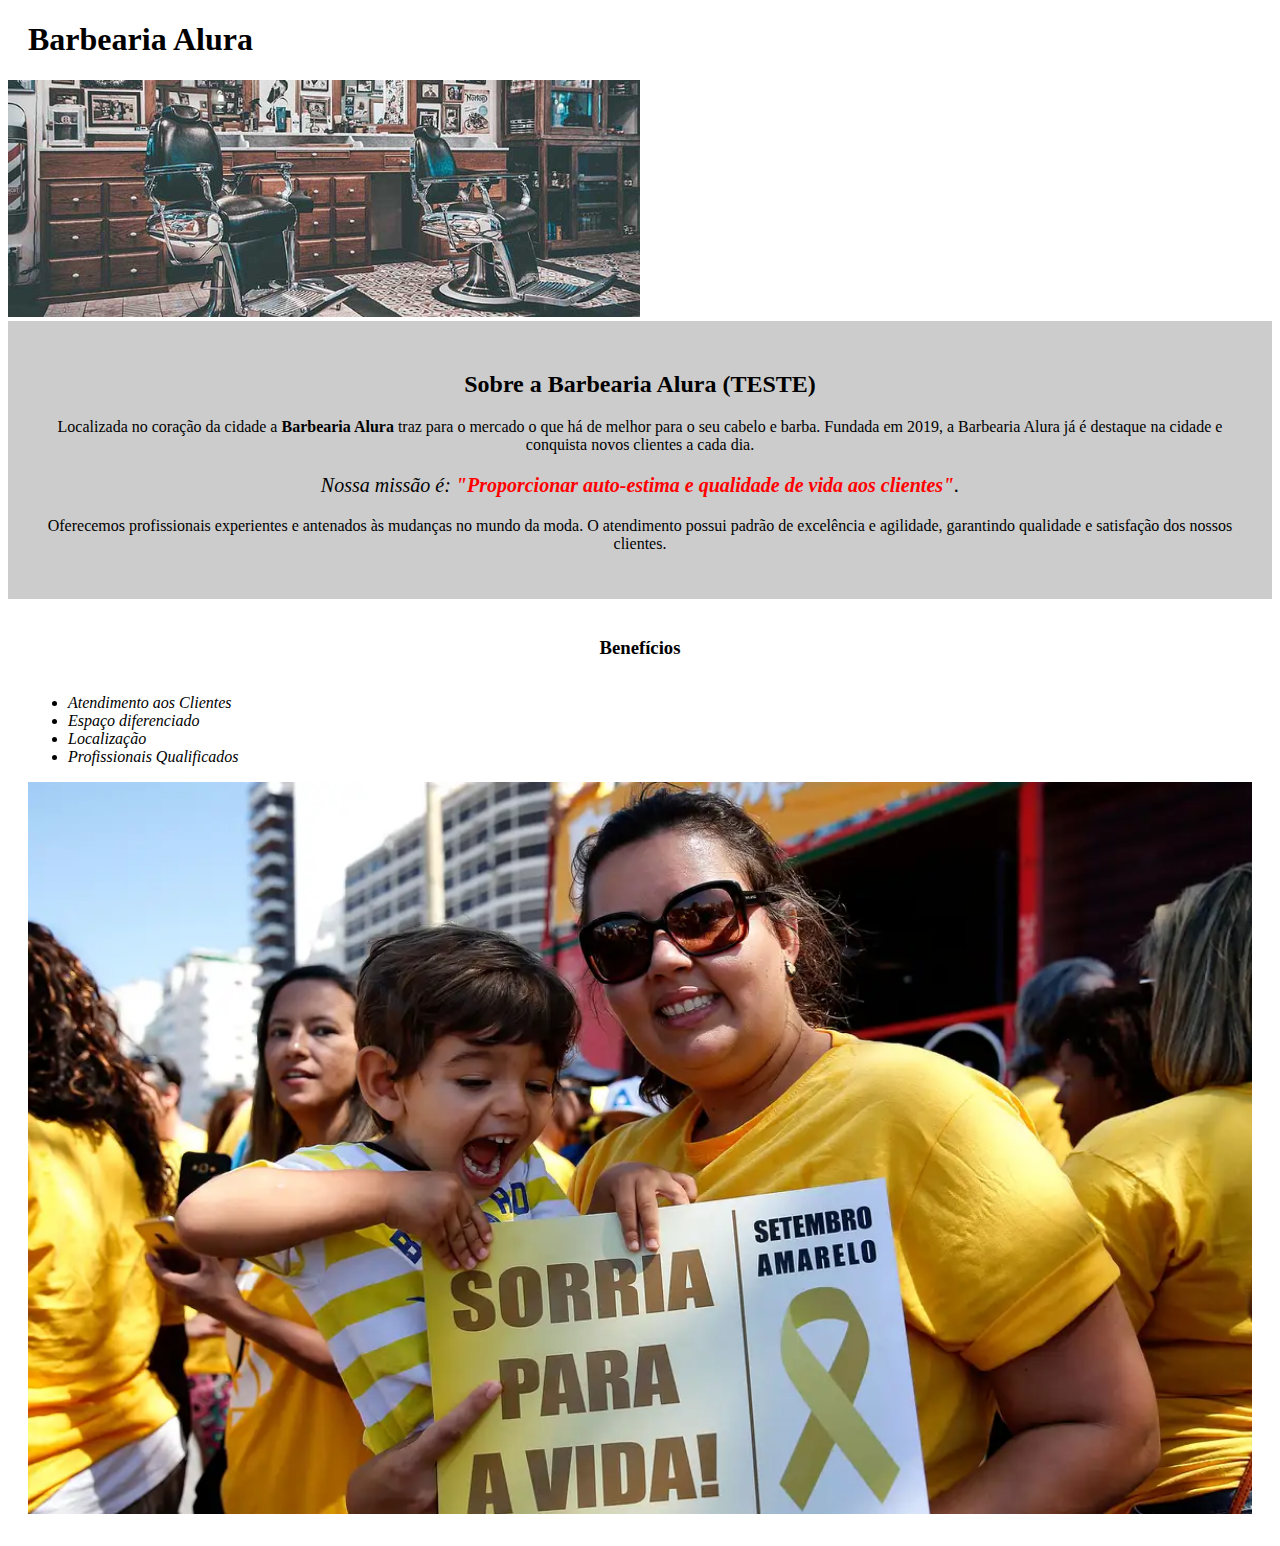
==== index.html @ fb2ff609 "Add files via upload" ====
<!DOCTYPE html>
<html lang="pt-br">
	<head>
		<meta charset="UTF-8">
		<title>Barbearia Alura</title>
		<link rel="stylesheet" href="style.css">
	</head>

	<body>
		<header>
			<h1 class="titulo-principal">Barbearia Alura</h1>
		</header>
		<img id="banner" src="banner.jpg">
		<div class="principal">
			<h2 class="titulo-centralizado">Sobre a Barbearia Alura (TESTE)</h2>
	 
			<p>Localizada no coração da cidade a <strong>Barbearia Alura</strong> traz para o mercado o que há de melhor para o seu cabelo e barba. Fundada em 2019, a Barbearia Alura já é destaque na cidade e conquista novos clientes a cada dia.</p>

			<p id="missao"><em>Nossa missão é: <strong>"Proporcionar auto-estima e qualidade de vida aos clientes"</strong>.</em></p>

			<p>Oferecemos profissionais experientes e antenados às mudanças no mundo da moda. O atendimento possui padrão de excelência e agilidade, garantindo qualidade e satisfação dos nossos clientes.</p>
		</div>

		<div class="beneficios">
			<h3 class="titulo-centralizado">Benefícios</h3>

			<ul>
				<li class="itens">Atendimento aos Clientes</li>
				<li class="itens">Espaço diferenciado</li>
				<li class="itens">Localização</li>
				<li class="itens">Profissionais Qualificados</li>
			</ul>

			<img src="1090209-tnrgo_abr_edit_10091706099 (2).webp" class="imagembeneficios">
		</div>
	</body>
</html>
---- style.css ----
#banner {
	width:50%;
}

.principal{
	background: #CCCCCC;
	padding: 30px;
}

.titulo-principal {
	padding-left: 20px;
}

.titulo-centralizado {
	text-align: center
}

p {
	text-align: center;
}

#missao {
	font-size: 20px
}

em strong {
	color: #FF0000;
}

.itens {
	font-style: italic
}

.beneficios {
	background: rgb(245, 3, 3)F;
	padding: 20px;
}

ul {
	display: inline-block;
	vertical-align: top;
	width: 20%;
	margin-right: 15%;
}

.imagembeneficios {
	width: 100%;
}
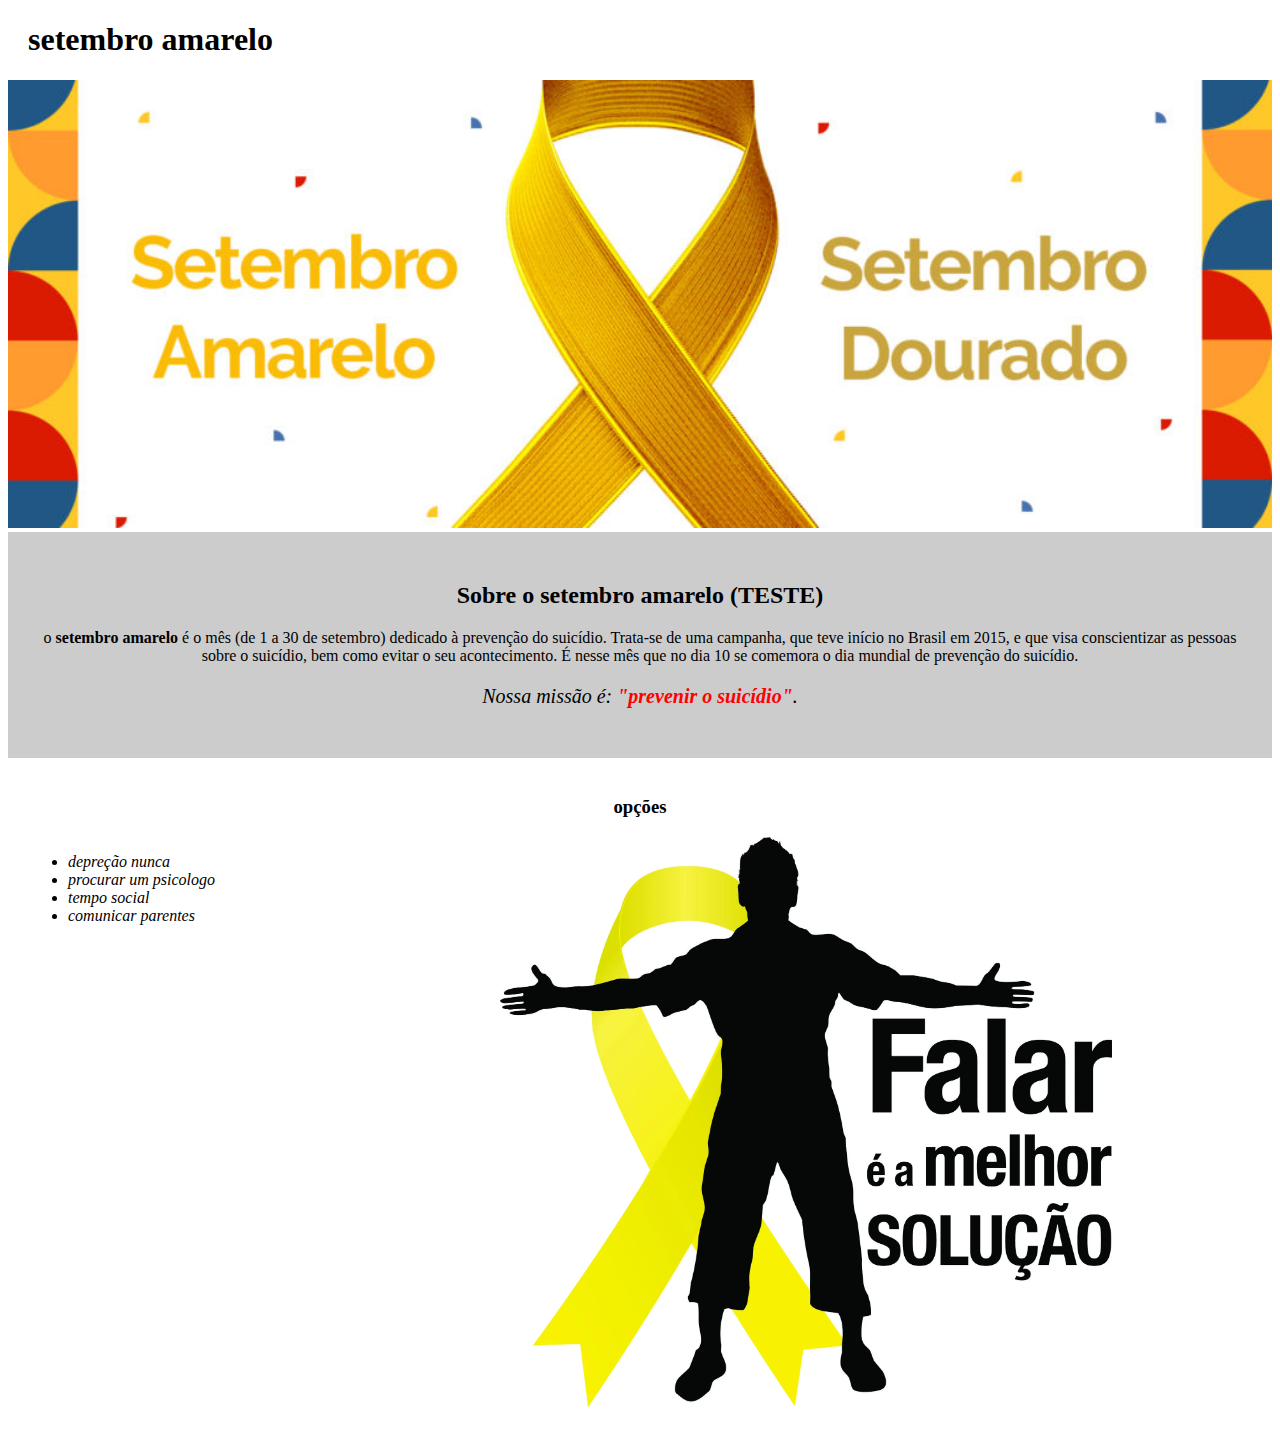
==== commit 89bb7591: "Add files via upload" ====
--- a/index.html
+++ b/index.html
@@ -2,36 +2,37 @@
 <html lang="pt-br">
 	<head>
 		<meta charset="UTF-8">
-		<title>Barbearia Alura</title>
+		<title>setembro amarelo</title>
 		<link rel="stylesheet" href="style.css">
 	</head>
 
 	<body>
 		<header>
-			<h1 class="titulo-principal">Barbearia Alura</h1>
+			<h1 class="titulo-principal">setembro amarelo</h1>
 		</header>
-		<img id="banner" src="banner.jpg">
+		<img id="banner" src="Artigo-Setembro-Amarelo-e-Dourado-1024x363.jpg">
 		<div class="principal">
-			<h2 class="titulo-centralizado">Sobre a Barbearia Alura (TESTE)</h2>
+			<h2 class="titulo-centralizado">Sobre o setembro amarelo (TESTE)</h2>
 	 
-			<p>Localizada no coração da cidade a <strong>Barbearia Alura</strong> traz para o mercado o que há de melhor para o seu cabelo e barba. Fundada em 2019, a Barbearia Alura já é destaque na cidade e conquista novos clientes a cada dia.</p>
+			<p>o <strong>setembro amarelo</strong> é o mês (de 1 a 30 de setembro) dedicado à prevenção do suicídio. Trata-se de uma campanha, que teve início no Brasil em 2015, e que visa conscientizar as pessoas sobre o suicídio, bem como evitar o seu acontecimento.
 
-			<p id="missao"><em>Nossa missão é: <strong>"Proporcionar auto-estima e qualidade de vida aos clientes"</strong>.</em></p>
+				É nesse mês que no dia 10 se comemora o dia mundial de prevenção do suicídio.</p>
 
-			<p>Oferecemos profissionais experientes e antenados às mudanças no mundo da moda. O atendimento possui padrão de excelência e agilidade, garantindo qualidade e satisfação dos nossos clientes.</p>
-		</div>
+			<p id="missao"><em>Nossa missão é: <strong>"prevenir o suicídio"</strong>.</em></p>
+
+			</div>
 
 		<div class="beneficios">
-			<h3 class="titulo-centralizado">Benefícios</h3>
+			<h3 class="titulo-centralizado">opções</h3>
 
 			<ul>
-				<li class="itens">Atendimento aos Clientes</li>
-				<li class="itens">Espaço diferenciado</li>
-				<li class="itens">Localização</li>
-				<li class="itens">Profissionais Qualificados</li>
+				<li class="itens">depreção nunca</li>
+				<li class="itens">procurar um psicologo</li>
+				<li class="itens">tempo social</li>
+				<li class="itens">comunicar parentes</li>
 			</ul>
 
-			<img src="1090209-tnrgo_abr_edit_10091706099 (2).webp" class="imagembeneficios">
+			<img src="6425d5d53e058.webp" class="imagembeneficios">
 		</div>
 	</body>
 </html>--- a/style.css
+++ b/style.css
@@ -1,5 +1,5 @@
 #banner {
-	width:50%;
+	width:100%;
 }
 
 .principal{
@@ -32,7 +32,7 @@
 }
 
 .beneficios {
-	background: rgb(245, 3, 3)F;
+	background: #FFFFFF;
 	padding: 20px;
 }
 
@@ -44,5 +44,5 @@
 }
 
 .imagembeneficios {
-	width: 100%;
+	width: 50%;
 }